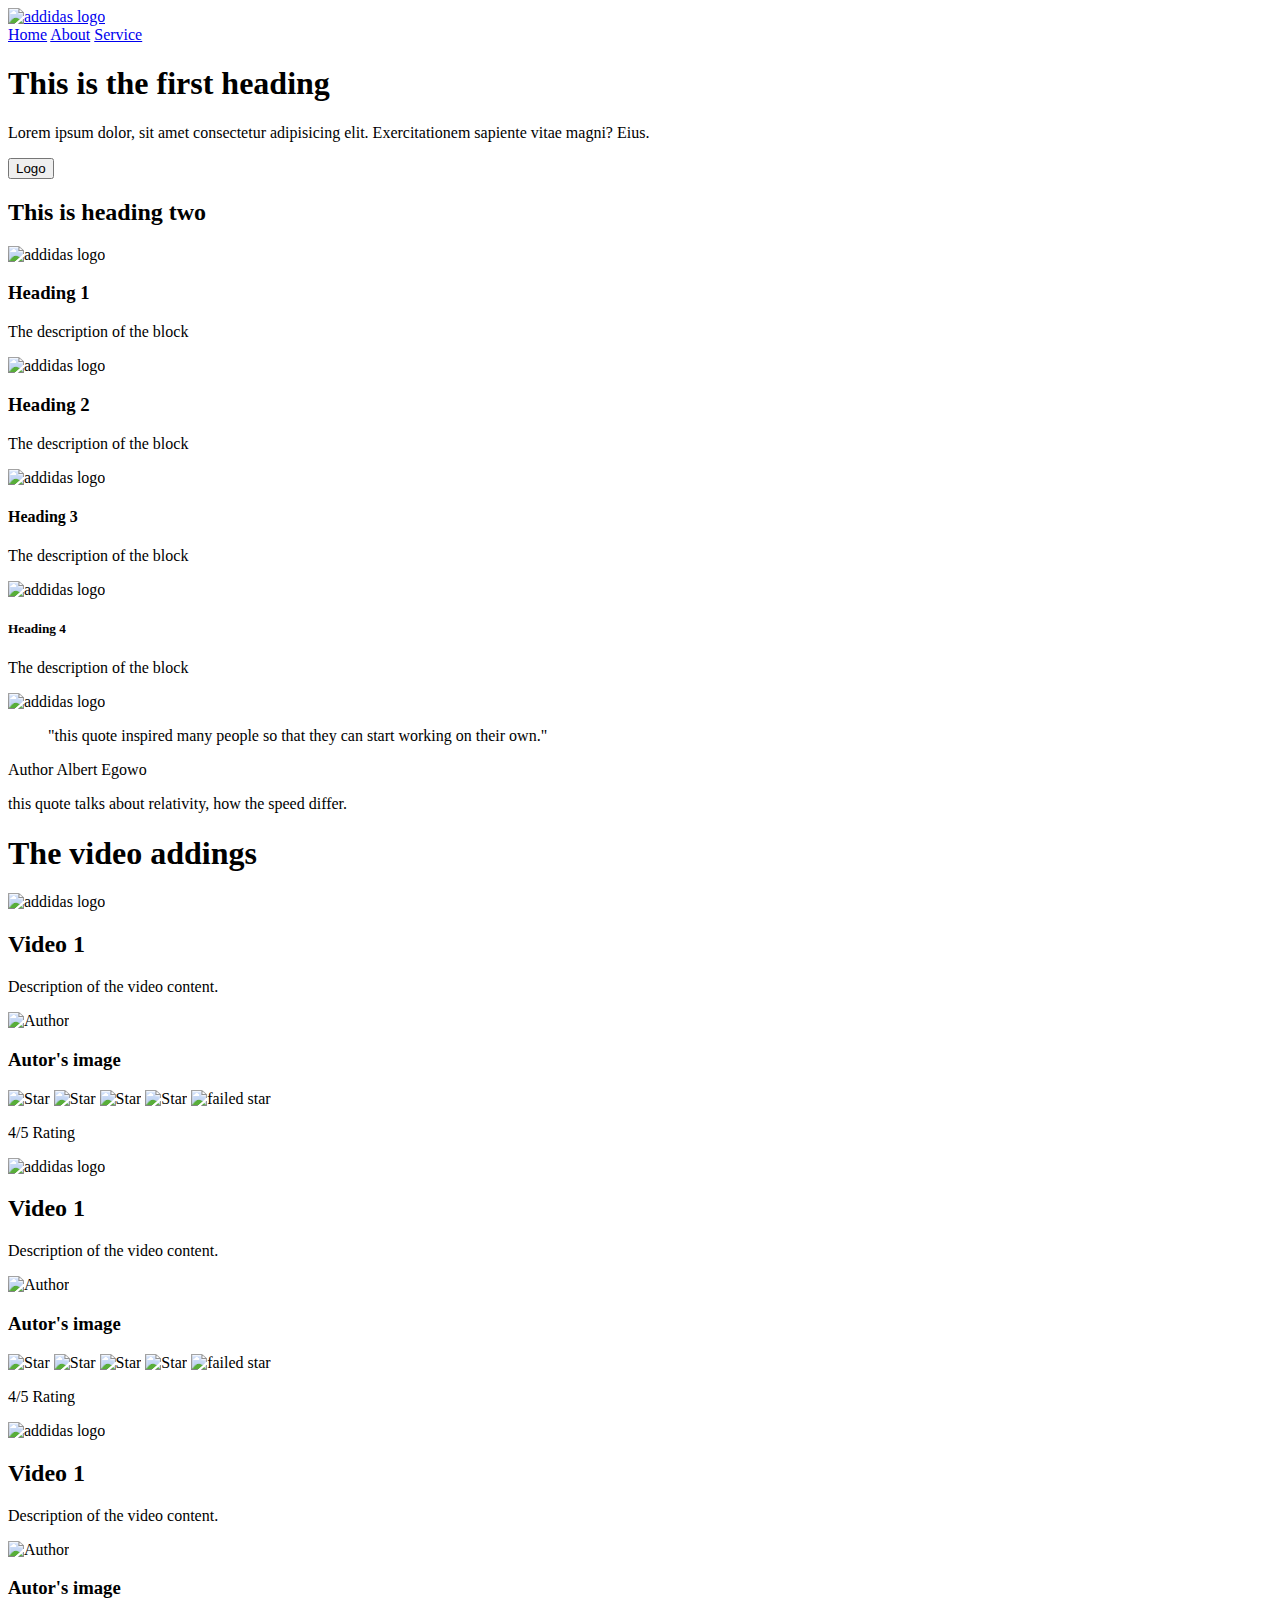
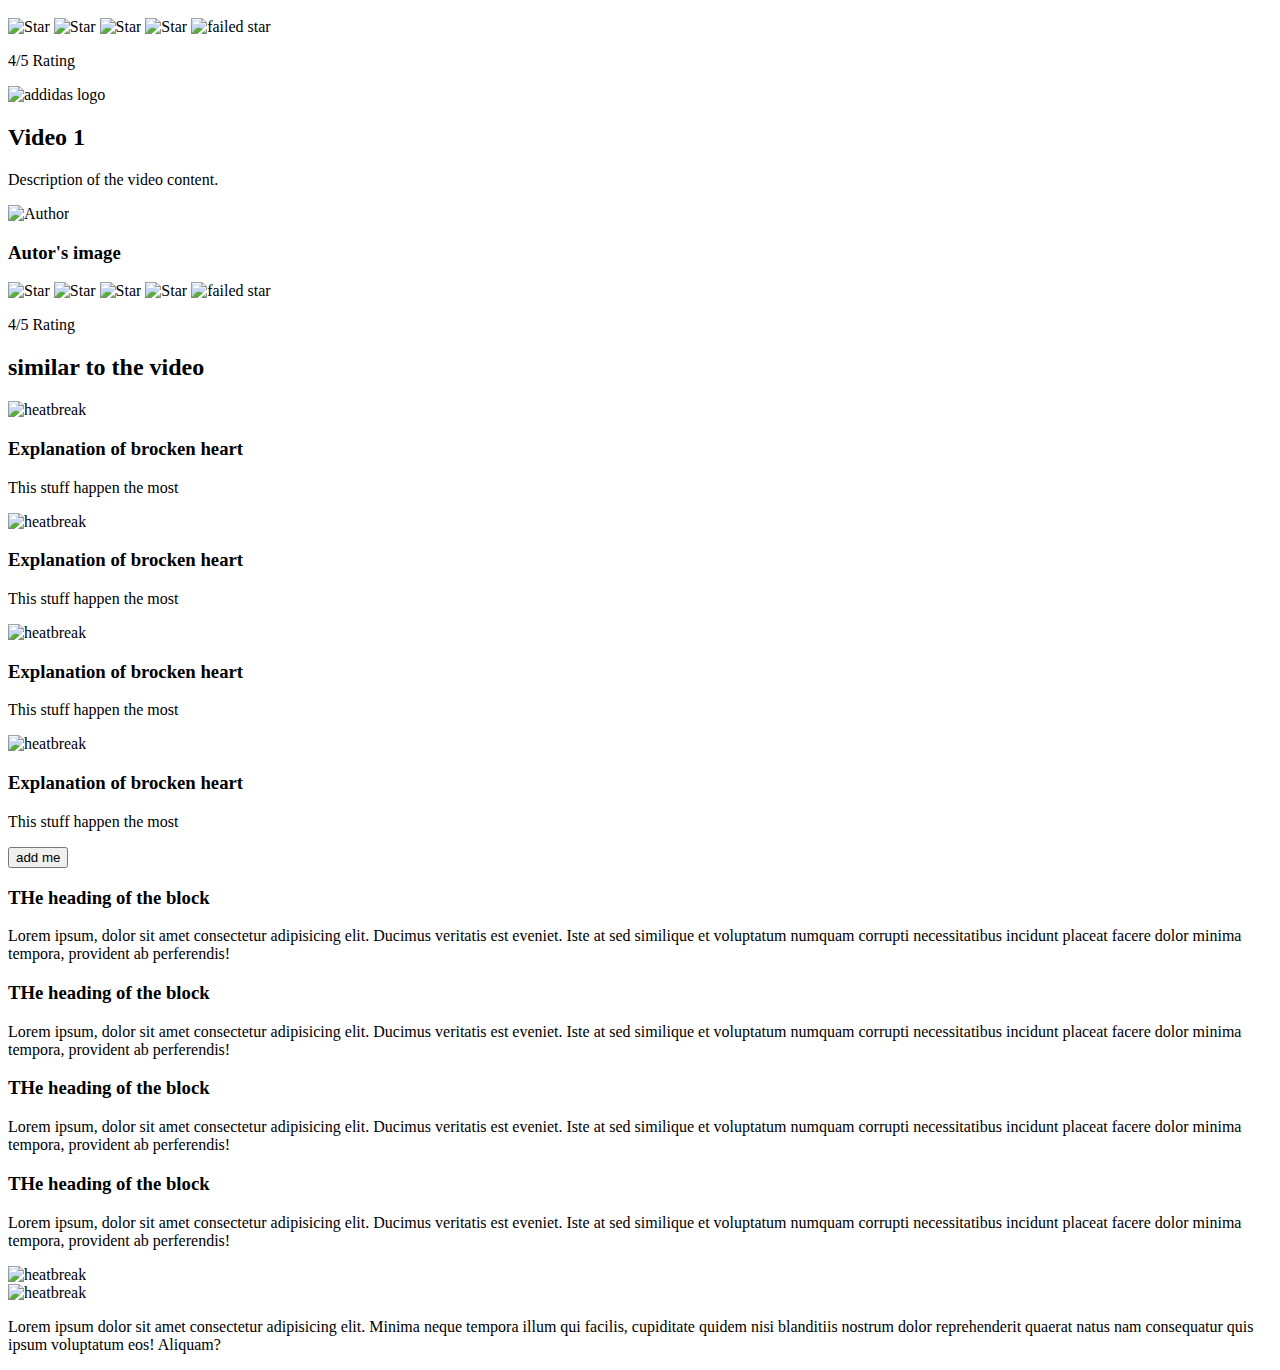
==== css_advanced/index.html @ 03a39db2 "README and objectives!" ====
<!DOCTYPE html>
<html lang="en">
<head>
    <meta charset="UTF-8">
    <meta name="viewport" content="width=device-width, initial-scale=1.0">
    <title>Advanced html</title>
    <link rel="stylesheet" href="styles.css">
</head>
<body>
   <header>
    <div>
        <a href="file.html">
            <img src="html_advanced/logo/Screenshot 2025-01-16 102605.png" alt="addidas logo"/>
        </a>
    </div>
    <div>
        <a href="home.html">Home</a>
        <a href="about.html">About</a>
        <a href="service.html">Service</a>
    </div>
   </header>
   <main>
    <section>
        <div>
            <h1>This is the first heading</h1>
            <p>Lorem ipsum dolor, sit amet consectetur adipisicing elit. Exercitationem sapiente vitae magni? Eius.</p>
            <button>Logo</button>
            <div>
                <h2>This is heading two</h2>
            </div>
            <div>
                <div>
                    <img src="html_advanced/logo/Screenshot 2025-01-16 102605.png" alt="addidas logo"/>
                    <h3>Heading 1</h3>
                    <p>The description of the block</p>
                </div>
                <div>
                    <img src="html_advanced/logo/Screenshot 2025-01-16 102605.png" alt="addidas logo"/>
                    <h3>Heading 2</h3>
                    <p>The description of the block</p>
                </div>
                <div>
                    <img src="html_advanced/logo/Screenshot 2025-01-16 102605.png" alt="addidas logo"/>
                    <h4>Heading 3</h4>
                    <p>The description of the block</p>
                </div>
                <div>
                    <img src="html_advanced/logo/Screenshot 2025-01-16 102605.png" alt="addidas logo"/>
                    <h5>Heading 4</h5>
                    <p>The description of the block</p>
                </div>
            </div>
        </div>
    </section>
    <section>
        <div>
            <img src="html_advanced/logo/Screenshot 2025-01-16 102605.png" alt="addidas logo"/>
            <div>
                <blockquote>
                    "this quote inspired many people so that they can start working on their own."
                </blockquote>
                <p>Author Albert Egowo</p>
                <p>this quote talks about relativity, how the speed differ.</p>
            </div> 
        </div>
    
        <!-- video list section -->
         
        <section>
            <h1>The video addings</h1>
            <!-- Video block -->
            <div>
                <div>
                    <img src="html_advanced/logo/Screenshot 2025-01-16 102605.png" alt="addidas logo"/>
                    <h2>Video 1</h2>
                    <p>Description of the video content.</p>
                    <div>
                        <img src="html_advanced/logo/Screenshot 2025-01-16 115332.png" alt="Author"/>
                        <h3>Autor's image</h3>
                    </div>

                    <!-- Block of rating -->
                    <div>
                        <!-- Stars -->
                        <div>
                            <img src="html_advanced/Images/Screenshot 2025-01-16 143503.png" alt="Star"/>
                            <img src="html_advanced/Images/Screenshot 2025-01-16 143503.png" alt="Star"/>
                            <img src="html_advanced/Images/Screenshot 2025-01-16 143503.png" alt="Star"/>
                            <img src="html_advanced/Images/Screenshot 2025-01-16 143503.png" alt="Star"/>
                            <img src="star.img" alt="failed star"/>
                        </div>
                        <p>4/5 Rating</p>
                    </div>
                </div>
                <!-- Video block -->
            <div>
                <div>
                    <img src="html_advanced/logo/Screenshot 2025-01-16 102605.png" alt="addidas logo"/>
                    <h2>Video 1</h2>
                    <p>Description of the video content.</p>
                    <div>
                        <img src="html_advanced/logo/Screenshot 2025-01-16 115332.png" alt="Author"/>
                        <h3>Autor's image</h3>
                    </div>

                    <!-- Block of rating -->
                    <div>
                        <!-- Stars -->
                        <div>
                            <img src="html_advanced/Images/Screenshot 2025-01-16 143503.png" alt="Star"/>
                            <img src="html_advanced/Images/Screenshot 2025-01-16 143503.png" alt="Star"/>
                            <img src="html_advanced/Images/Screenshot 2025-01-16 143503.png" alt="Star"/>
                            <img src="html_advanced/Images/Screenshot 2025-01-16 143503.png" alt="Star"/>
                            <img src="star.img" alt="failed star"/>
                        </div>
                        <p>4/5 Rating</p>
                    </div>
                </div>
                <!-- Video block -->
            <div>
                <div>
                    <img src="html_advanced/logo/Screenshot 2025-01-16 102605.png" alt="addidas logo"/>
                    <h2>Video 1</h2>
                    <p>Description of the video content.</p>
                    <div>
                        <img src="html_advanced/logo/Screenshot 2025-01-16 115332.png" alt="Author"/>
                        <h3>Autor's image</h3>
                    </div>

                    <!-- Block of rating -->
                    <div>
                        <!-- Stars -->
                        <div>
                            <img src="html_advanced/Images/Screenshot 2025-01-16 143503.png" alt="Star"/>
                            <img src="html_advanced/Images/Screenshot 2025-01-16 143503.png" alt="Star"/>
                            <img src="html_advanced/Images/Screenshot 2025-01-16 143503.png" alt="Star"/>
                            <img src="html_advanced/Images/Screenshot 2025-01-16 143503.png" alt="Star"/>
                            <img src="star.img" alt="failed star"/>
                        </div>
                        <p>4/5 Rating</p>
                    </div>
                </div>
                <!-- Video block -->
            <div>
                <div>
                    <img src="html_advanced/logo/Screenshot 2025-01-16 102605.png" alt="addidas logo"/>
                    <h2>Video 1</h2>
                    <p>Description of the video content.</p>
                    <div>
                        <img src="html_advanced/logo/Screenshot 2025-01-16 115332.png" alt="Author"/>
                        <h3>Autor's image</h3>
                    </div>

                    <!-- Block of rating -->
                    <div>
                        <!-- Stars -->
                        <div>
                            <img src="html_advanced/Images/Screenshot 2025-01-16 143503.png" alt="Star"/>
                            <img src="html_advanced/Images/Screenshot 2025-01-16 143503.png" alt="Star"/>
                            <img src="html_advanced/Images/Screenshot 2025-01-16 143503.png" alt="Star"/>
                            <img src="html_advanced/Images/Screenshot 2025-01-16 143503.png" alt="Star"/>
                            <img src="star.img" alt="failed star"/>
                        </div>
                        <p>4/5 Rating</p>
                    </div>
                </div>
            </div>
        </section>
    </section>

    <!-- Membership section -->

    <section>
        <h2>similar to the video</h2>
        
        <!-- Four blocks -->
         <div>
            <!-- first block -->
             <div>
                <img src="html_advanced/Images/heart break.png" alt="heatbreak"/>
                <h3>Explanation of brocken heart</h3>
                <p>This stuff happen the most</p>
             </div>

             <!-- second block -->
             <div>
                <img src="html_advanced/Images/heart break.png" alt="heatbreak"/>
                <h3>Explanation of brocken heart</h3>
                <p>This stuff happen the most</p>
             </div>

             <!-- THird block -->
             <div>
                <img src="html_advanced/Images/heart break.png" alt="heatbreak"/>
                <h3>Explanation of brocken heart</h3>
                <p>This stuff happen the most</p>
             </div>

             <!-- fourth block -->
             <div>
                <img src="html_advanced/Images/heart break.png" alt="heatbreak"/>
                <h3>Explanation of brocken heart</h3>
                <p>This stuff happen the most</p>
             </div>
         </div>
         <button>add me</button>
    </section>

    <!-- FQA section -->
     <section>
        <!-- Bock of Row block -->
         <div>
            <!-- Row block 1 -->
             <div>
                <!-- item block 1 -->
                 <div>
                    <h3>THe heading of the block</h3>
                    <p>Lorem ipsum, dolor sit amet consectetur adipisicing elit. Ducimus veritatis est eveniet. Iste at sed similique et voluptatum numquam corrupti necessitatibus incidunt placeat facere dolor minima tempora, provident ab perferendis!</p>
                 </div>

                 <!-- item block 2 -->
                 <div>
                    <h3>THe heading of the block</h3>
                    <p>Lorem ipsum, dolor sit amet consectetur adipisicing elit. Ducimus veritatis est eveniet. Iste at sed similique et voluptatum numquam corrupti necessitatibus incidunt placeat facere dolor minima tempora, provident ab perferendis!</p>
                 </div>
             </div>

             <!-- Row block 2 -->
             <div>
                <!-- item block 3 -->
                 <div>
                    <h3>THe heading of the block</h3>
                    <p>Lorem ipsum, dolor sit amet consectetur adipisicing elit. Ducimus veritatis est eveniet. Iste at sed similique et voluptatum numquam corrupti necessitatibus incidunt placeat facere dolor minima tempora, provident ab perferendis!</p>
                 </div>

                 <!-- item block 4 -->
                 <div>
                    <h3>THe heading of the block</h3>
                    <p>Lorem ipsum, dolor sit amet consectetur adipisicing elit. Ducimus veritatis est eveniet. Iste at sed similique et voluptatum numquam corrupti necessitatibus incidunt placeat facere dolor minima tempora, provident ab perferendis!</p>
                 </div>
             </div>
         </div>
     </section>
   </main>

   <footer>
    <div>
        <!-- row block -->
         <div>
            <img src="html_advanced/Images/heart break.png" alt="heatbreak"/>
            <div>
                <a hret="https://source.com">
                    <img src="html_advanced/Images/heart break.png" alt="heatbreak"/>
                </a>
            </div>
         </div>
         <p>
            Lorem ipsum dolor sit amet consectetur adipisicing elit. Minima neque tempora illum qui facilis, cupiditate quidem nisi blanditiis nostrum dolor reprehenderit quaerat natus nam consequatur quis ipsum voluptatum eos! Aliquam?
         </p>
    </div>
   </footer>
</body>
</html>
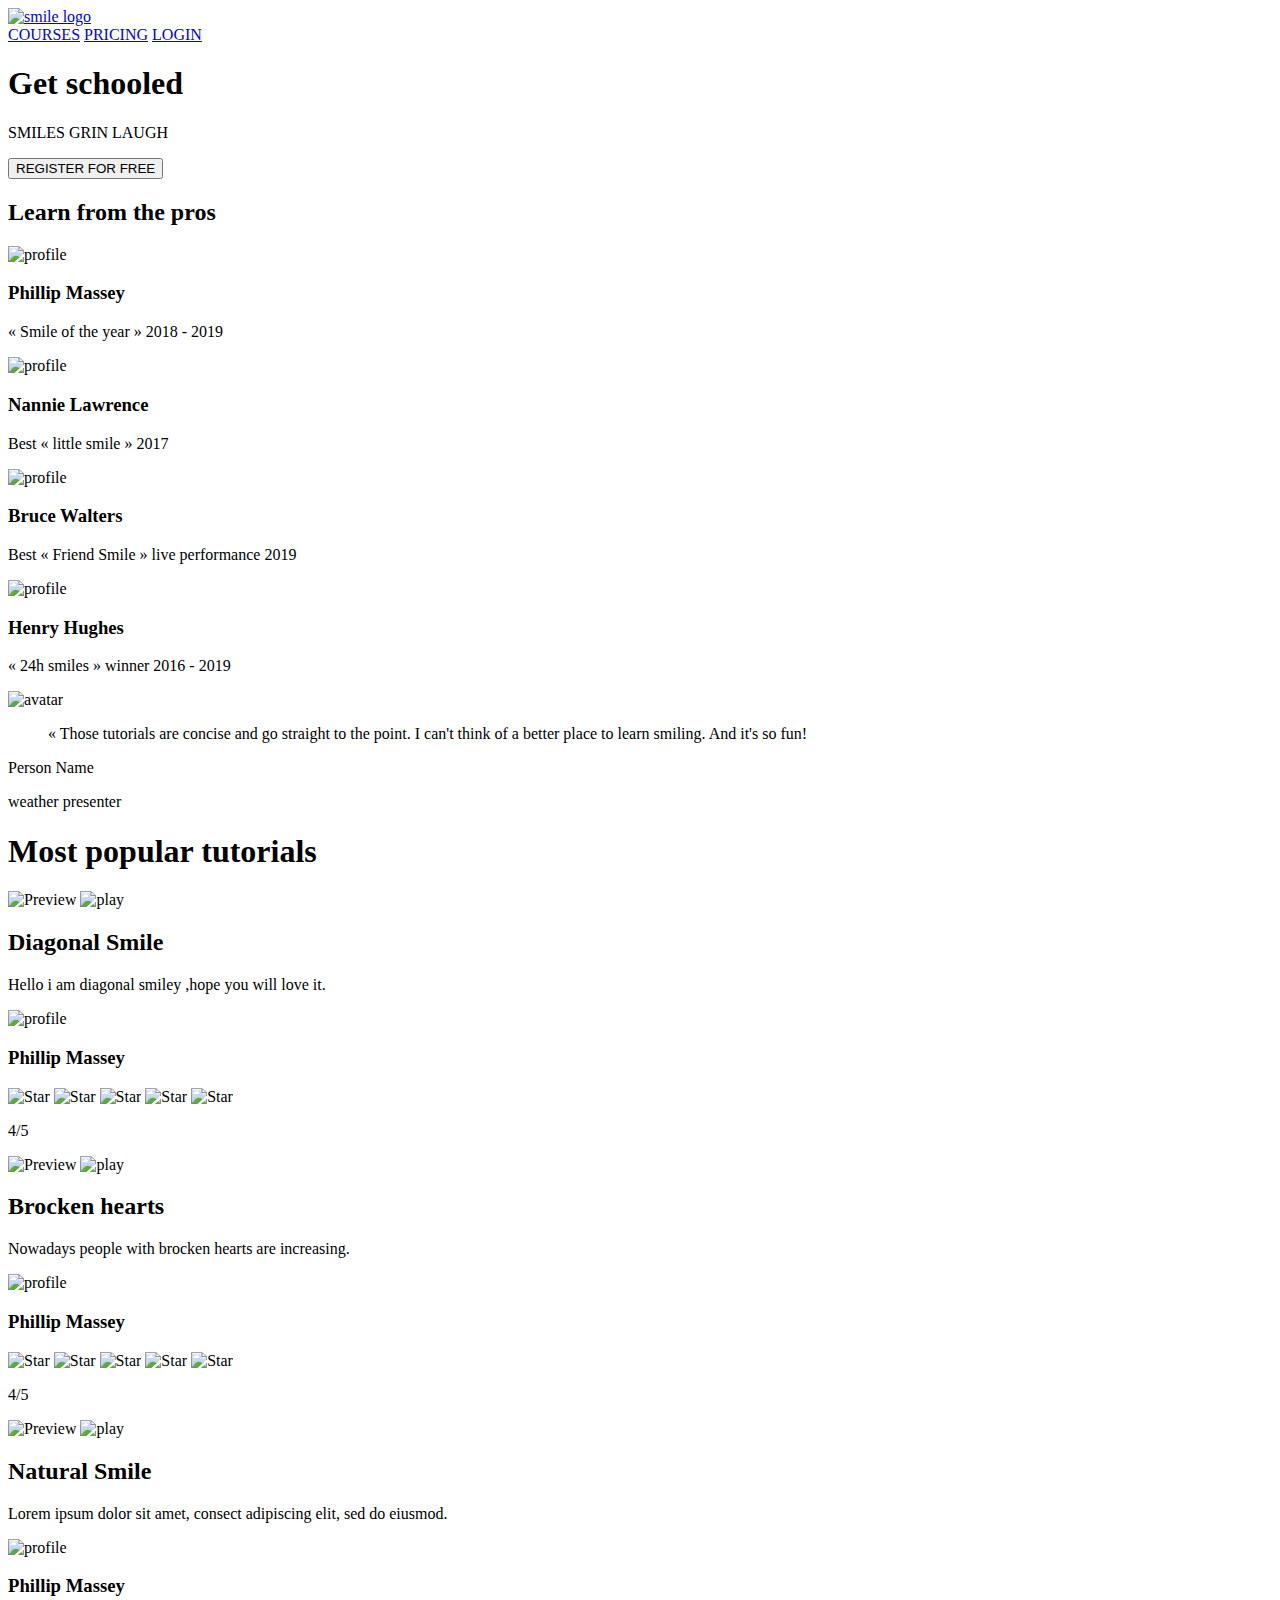
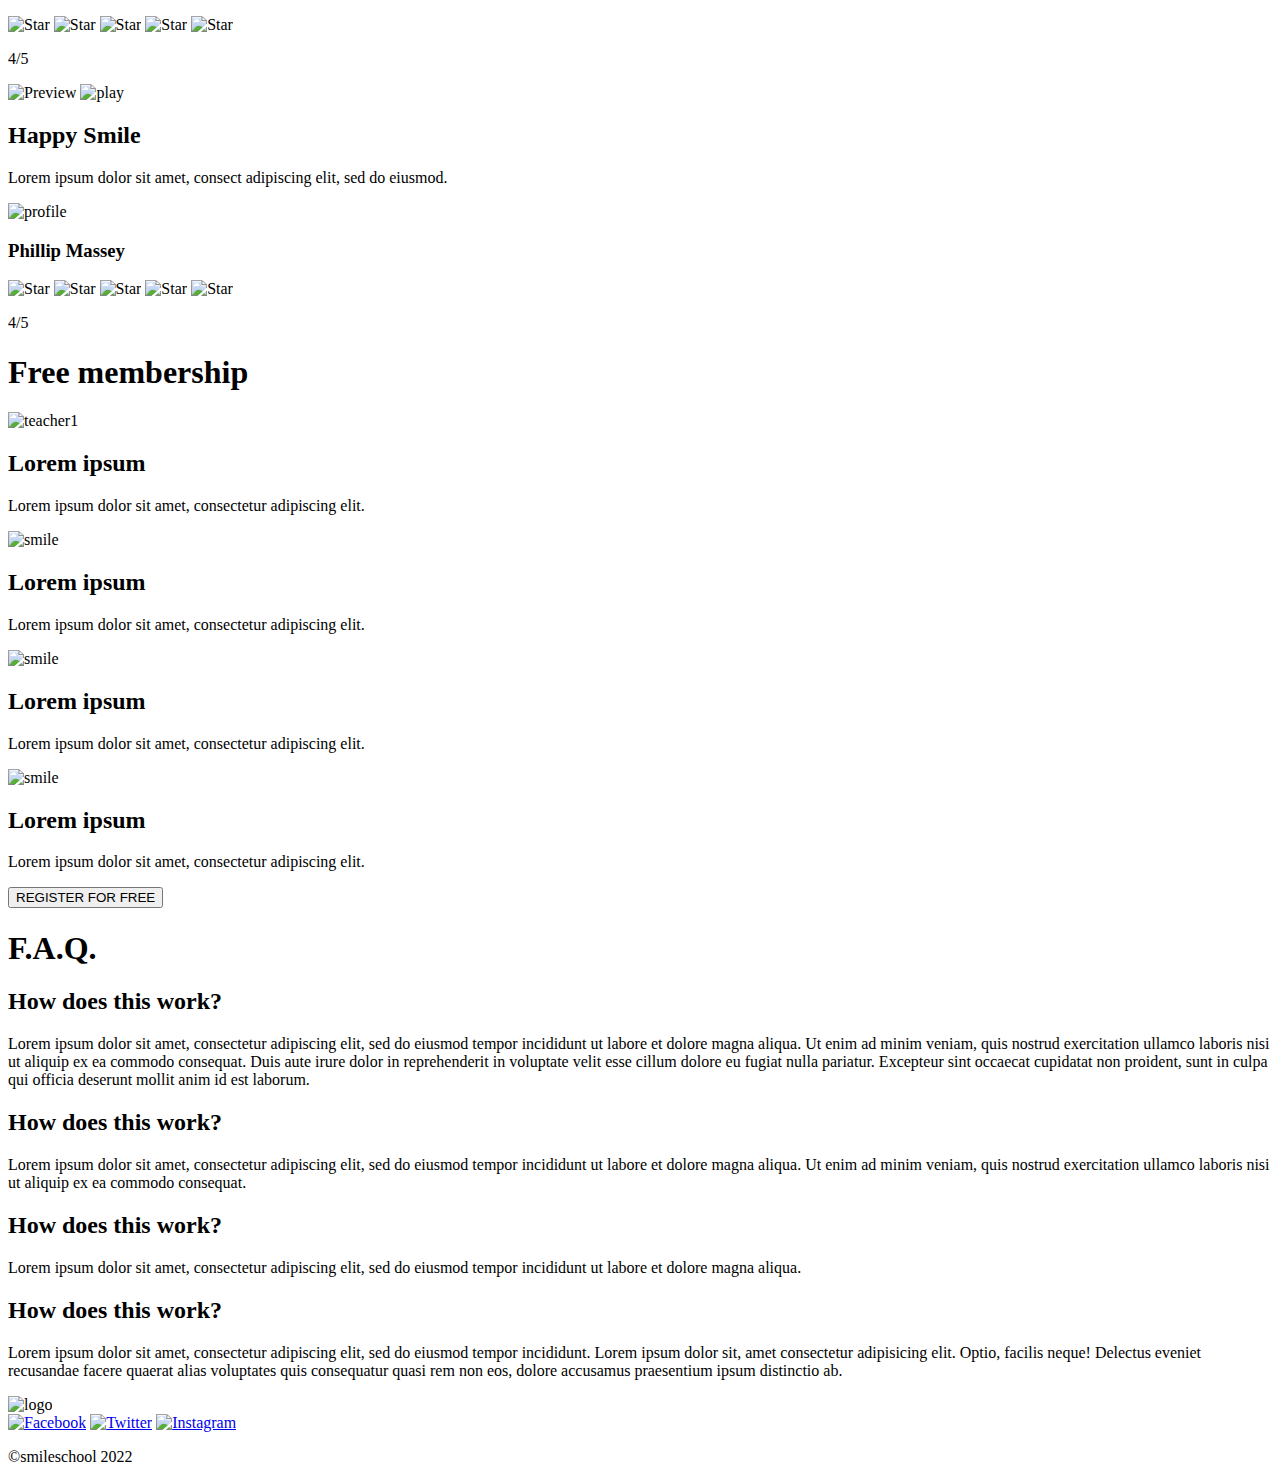
==== commit 725137ba: "Advanced css" ====
--- a/css_advanced/index.html
+++ b/css_advanced/index.html
@@ -3,261 +3,267 @@
 <head>
     <meta charset="UTF-8">
     <meta name="viewport" content="width=device-width, initial-scale=1.0">
-    <title>Advanced html</title>
+    <title>Smile school Homepage</title>
     <link rel="stylesheet" href="styles.css">
 </head>
+
 <body>
-   <header>
-    <div>
-        <a href="file.html">
-            <img src="html_advanced/logo/Screenshot 2025-01-16 102605.png" alt="addidas logo"/>
-        </a>
-    </div>
-    <div>
-        <a href="home.html">Home</a>
-        <a href="about.html">About</a>
-        <a href="service.html">Service</a>
-    </div>
-   </header>
-   <main>
-    <section>
+    <header>
         <div>
-            <h1>This is the first heading</h1>
-            <p>Lorem ipsum dolor, sit amet consectetur adipisicing elit. Exercitationem sapiente vitae magni? Eius.</p>
-            <button>Logo</button>
+            <a href="index.html">
+                <img src="./images/logo.png" class="logo" alt="smile logo">
+            </a>
+        </div>
+        <div class="nav-links">
+            <a href="courses.html">COURSES</a>
+            <a href="pricing.html">PRICING</a>
+            <a href="login.html">LOGIN</a>
+        </div>
+    </header>
+    <main>
+        <!-- banner-->
+        <section class="banner"> 
+            <div class="banner__learn"> 
+                <h1>Get schooled</h1>
+                <p>SMILES GRIN LAUGH</p>
+                <button>REGISTER FOR FREE</button>
+            </div>
+            <div class="banner__courses">
+		    <h2><span class="dcolor">Learn</span> from the pros</h2>
+                <div class="banner__courses__cards__container">
+                    <div class="banner__courses__card">
+                        <img src="./images/philip.png" alt="profile">
+                        <h3>Phillip Massey</h3>
+                        <p>« Smile of the year » 2018 - 2019</p>
+                    </div>
+                    <div class="banner__courses__card">
+                        <img src="./images/nannie.png" alt="profile">
+                        <h3>Nannie Lawrence</h3>
+                        <p>Best « little smile » 2017</p>
+                    </div>
+                    <div class="banner__courses__card">
+                        <img src="./images/bruce.png" alt="profile">
+                        <h3>Bruce Walters</h3>
+                        <p>Best « Friend Smile » live performance 2019</p>
+                    </div>
+                    <div class="banner__courses__card">
+                        <img src="./images/henry.png" alt="profile">
+                        <h3>Henry Hughes</h3>
+                        <p>« 24h smiles » winner 2016 - 2019</p>
+                    </div>
+                </div>
+            </div>
+        </section>
+
+        <!--section quote -->
+        <section class="quotes">
+            <div class="quotes__inner">
+                <img src="./images/avatar.png" alt="avatar">
+                <div>
+                    <blockquote>« Those tutorials are concise and go straight to the point. I can't think of a better
+                        place to
+                        learn smiling. And it's
+                        so fun!</blockquote>
+                    <p class="names">Person Name</p>
+                    <p class="presenter">weather presenter</p>
+                </div>
+            </div>
+        </section>
+
+        <!-- videos section -->
+        <section class="videos">
+		<h1>Most <span class="dcolor"> popular </span> tutorials</h1>
+            <div class ="videos__inner">
+                <div>
+		            <div class="preview">
+                    <img src="./images/preview_diag.png" alt="Preview" class="preview__image">
+			        <img src="/images/play.png" alt="play" class="play__button"> 
+		            </div>
+                        <h2>Diagonal Smile</h2>
+                        <p>Hello i am diagonal smiley ,hope you will love it.</p>
+                    <div class="profile">
+                        <img src="./images/philip_sm.png" alt="profile">
+                        <h3>Phillip Massey</h3>
+                    </div>
+                    <div class="ratings">
+                        <!-- star ratings -->
+                        <div>
+                            <img src="./images/Star_1.png" alt="Star">
+                            <img src="./images/Star_1.png" alt="Star">
+                            <img src="./images/Star_1.png" alt="Star">
+                            <img src="./images/Star_1.png" alt="Star">
+                            <img src="./images/Star_5.png" alt="Star">
+                        </div>
+                        <p>4/5</p>
+                    </div>
+                </div>
+
+                <div class="preview">
+                    <img src="./images/preview_sad.png" alt="Preview" class="preview__image">
+		            <img src="./images/play.png" alt="play" class="play__button">
+		        </div>    
+                    <h2>Brocken hearts</h2>
+                    <p>Nowadays people with brocken hearts are increasing.</p>
+                    <div class="profile">
+                        <img src="./images/philip_sm.png" alt="profile">
+                        <h3>Phillip Massey</h3>
+                    </div>
+                    <div class="ratings">
+                        <!-- star ratings -->
+                        <div>
+                            <img src="./images/Star_1.png" alt="Star" >
+                            <img src="./images/Star_1.png" alt="Star" >
+                            <img src="./images/Star_1.png" alt="Star" >
+                            <img src="./images/Star_1.png" alt="Star" >
+                            <img src="./images/Star_5.png" alt="Star" >
+                        </div>
+                        <p>4/5</p>
+                    </div>
+                </div>
+
+                <div>
+                    <div class="preview">
+                        <img src="./images/preview_nat.png" alt="Preview" class="preview__image">
+                        <img src="./images/play.png" alt="play" class="play__button">
+                    </div>
+                    <h2>Natural Smile</h2>
+                    <p>Lorem ipsum dolor sit amet, consect adipiscing elit, sed do eiusmod.</p>
+                    <div class="profile">
+                        <img src="./images/philip_sm.png" alt="profile">
+                        <h3>Phillip Massey</h3>
+                    </div>
+                    <div class="ratings">
+                        <!-- star ratings -->
+                        <div>
+                            <img src="./images/Star_1.png" alt="Star">
+                            <img src="./images/Star_1.png" alt="Star">
+                            <img src="./images/Star_1.png" alt="Star">
+                            <img src="./images/Star_1.png" alt="Star">
+                            <img src="./images/Star_5.png" alt="Star">
+                        </div>
+                        <p>4/5</p>
+                    </div>
+                </div>
+
+
+                <div>
+                    <div class="preview">
+                        <img src="./images/preview_hap.png" alt="Preview" class="preview__image">
+                        <img src="./images/play.png" alt="play" class="play__button">
+                    </div>
+                    <h2>Happy Smile</h2>
+                    <p>Lorem ipsum dolor sit amet, consect adipiscing elit, sed do eiusmod.</p>
+                    <div class="profile">
+                        <img src="./images/philip_sm.png" alt="profile">
+                        <h3>Phillip Massey</h3>
+                    </div>
+                    <div class="ratings">
+                        <!-- star ratings -->
+                        <div>
+                            <img src="./images/Star_1.png" alt="Star">
+                            <img src="./images/Star_1.png" alt="Star">
+                            <img src="./images/Star_1.png" alt="Star">
+                            <img src="./images/Star_1.png" alt="Star">
+                            <img src="./images/Star_5.png" alt="Star">
+                        </div>
+                        <p>4/5</p>
+                    </div>
+		        </div>
+            </div>
+	    </section>
+             
+        <!-- membership section -->
+        <section class="membership">
+		<h1><span class="active">Free</span> membership</h1>
+            <div class="row">
+                <div>
+                    <img src="./images/smile.png" alt="teacher1">
+                    <h2>Lorem ipsum</h2>
+                    <p>Lorem ipsum dolor sit amet, consectetur adipiscing elit.</p>
+                </div>
+
+                <div>
+                    <img src="./images/smile.png" alt="smile">
+                    <h2>Lorem ipsum</h2>
+                    <p>Lorem ipsum dolor sit amet, consectetur adipiscing elit.</p>
+                </div>
+
+                <div>
+                    <img src="./images/smile.png" alt="smile">
+                    <h2>Lorem ipsum</h2>
+                    <p>Lorem ipsum dolor sit amet, consectetur adipiscing elit.</p>
+                </div>
+
+                <div>
+                    <img src="./images/smile.png" alt="smile">
+                    <h2>Lorem ipsum</h2>
+                    <p>Lorem ipsum dolor sit amet, consectetur adipiscing elit.</p>
+                </div>
+            </div>
+            <button>REGISTER FOR FREE</button>
+        </section>
+
+        <!-- FAQ section -->
+        <section class="faq">
+            <h1>F.A.Q.</h1>
+            <div class="faq__inner">
+                <div>
+                    <div>
+                        <h2>How does this work?</h2>
+                        <p>Lorem ipsum dolor sit amet, consectetur adipiscing elit, sed do eiusmod tempor incididunt ut
+                            labore et dolore
+                            magna
+                            aliqua. Ut enim ad minim veniam, quis nostrud exercitation ullamco laboris nisi ut aliquip
+                            ex ea commodo
+                            consequat. Duis
+                            aute irure dolor in reprehenderit in voluptate velit esse cillum dolore eu fugiat nulla
+                            pariatur. Excepteur sint
+                            occaecat cupidatat non proident, sunt in culpa qui officia deserunt mollit anim id est
+                            laborum.
+                        </p>
+                    </div>
+                    <div>
+                        <h2>How does this work?</h2>
+                        <p>Lorem ipsum dolor sit amet, consectetur adipiscing elit, sed do eiusmod tempor incididunt ut
+                            labore et dolore
+                            magna
+                            aliqua. Ut enim ad minim veniam, quis nostrud exercitation ullamco laboris nisi ut aliquip
+                            ex ea commodo
+                            consequat.
+                        </p>
+                    </div>
+                </div>
+                <div>
+                    <div>
+                        <h2>How does this work?</h2>
+                        <p>Lorem ipsum dolor sit amet, consectetur adipiscing elit, sed do eiusmod tempor incididunt ut
+                            labore et dolore
+                            magna
+                            aliqua.
+                        </p>
+                    </div>
+                    <div>
+                        <h2>How does this work?</h2>
+                        <p>Lorem ipsum dolor sit amet, consectetur adipiscing elit, sed do eiusmod tempor incididunt. Lorem ipsum dolor sit, amet consectetur adipisicing elit. Optio, facilis neque! Delectus eveniet recusandae facere quaerat alias voluptates quis consequatur quasi rem non eos, dolore accusamus praesentium ipsum distinctio ab.</p>
+                    </div>
+                </div>
+            </div>
+        </section>
+    </main>
+    <footer>
+        <div class="footer__inner">
             <div>
-                <h2>This is heading two</h2>
-            </div>
-            <div>
-                <div>
-                    <img src="html_advanced/logo/Screenshot 2025-01-16 102605.png" alt="addidas logo"/>
-                    <h3>Heading 1</h3>
-                    <p>The description of the block</p>
-                </div>
-                <div>
-                    <img src="html_advanced/logo/Screenshot 2025-01-16 102605.png" alt="addidas logo"/>
-                    <h3>Heading 2</h3>
-                    <p>The description of the block</p>
-                </div>
-                <div>
-                    <img src="html_advanced/logo/Screenshot 2025-01-16 102605.png" alt="addidas logo"/>
-                    <h4>Heading 3</h4>
-                    <p>The description of the block</p>
-                </div>
-                <div>
-                    <img src="html_advanced/logo/Screenshot 2025-01-16 102605.png" alt="addidas logo"/>
-                    <h5>Heading 4</h5>
-                    <p>The description of the block</p>
-                </div>
-            </div>
+                <img src="./images/logo.png" alt="logo">
+                <div>
+                    <!--image links -->
+		    <a href="#"><img src="./images/Facebook.png" alt="Facebook"></a>
+                    <a href="#"><img src="./images/Twitter.png" alt="Twitter"></a>
+                    <a href="#"><img src="./images/Instagram.png" alt="Instagram"></a>
+                </div>
+            </div>
+            <p>©smileschool 2022</p>
         </div>
-    </section>
-    <section>
-        <div>
-            <img src="html_advanced/logo/Screenshot 2025-01-16 102605.png" alt="addidas logo"/>
-            <div>
-                <blockquote>
-                    "this quote inspired many people so that they can start working on their own."
-                </blockquote>
-                <p>Author Albert Egowo</p>
-                <p>this quote talks about relativity, how the speed differ.</p>
-            </div> 
-        </div>
-    
-        <!-- video list section -->
-         
-        <section>
-            <h1>The video addings</h1>
-            <!-- Video block -->
-            <div>
-                <div>
-                    <img src="html_advanced/logo/Screenshot 2025-01-16 102605.png" alt="addidas logo"/>
-                    <h2>Video 1</h2>
-                    <p>Description of the video content.</p>
-                    <div>
-                        <img src="html_advanced/logo/Screenshot 2025-01-16 115332.png" alt="Author"/>
-                        <h3>Autor's image</h3>
-                    </div>
-
-                    <!-- Block of rating -->
-                    <div>
-                        <!-- Stars -->
-                        <div>
-                            <img src="html_advanced/Images/Screenshot 2025-01-16 143503.png" alt="Star"/>
-                            <img src="html_advanced/Images/Screenshot 2025-01-16 143503.png" alt="Star"/>
-                            <img src="html_advanced/Images/Screenshot 2025-01-16 143503.png" alt="Star"/>
-                            <img src="html_advanced/Images/Screenshot 2025-01-16 143503.png" alt="Star"/>
-                            <img src="star.img" alt="failed star"/>
-                        </div>
-                        <p>4/5 Rating</p>
-                    </div>
-                </div>
-                <!-- Video block -->
-            <div>
-                <div>
-                    <img src="html_advanced/logo/Screenshot 2025-01-16 102605.png" alt="addidas logo"/>
-                    <h2>Video 1</h2>
-                    <p>Description of the video content.</p>
-                    <div>
-                        <img src="html_advanced/logo/Screenshot 2025-01-16 115332.png" alt="Author"/>
-                        <h3>Autor's image</h3>
-                    </div>
-
-                    <!-- Block of rating -->
-                    <div>
-                        <!-- Stars -->
-                        <div>
-                            <img src="html_advanced/Images/Screenshot 2025-01-16 143503.png" alt="Star"/>
-                            <img src="html_advanced/Images/Screenshot 2025-01-16 143503.png" alt="Star"/>
-                            <img src="html_advanced/Images/Screenshot 2025-01-16 143503.png" alt="Star"/>
-                            <img src="html_advanced/Images/Screenshot 2025-01-16 143503.png" alt="Star"/>
-                            <img src="star.img" alt="failed star"/>
-                        </div>
-                        <p>4/5 Rating</p>
-                    </div>
-                </div>
-                <!-- Video block -->
-            <div>
-                <div>
-                    <img src="html_advanced/logo/Screenshot 2025-01-16 102605.png" alt="addidas logo"/>
-                    <h2>Video 1</h2>
-                    <p>Description of the video content.</p>
-                    <div>
-                        <img src="html_advanced/logo/Screenshot 2025-01-16 115332.png" alt="Author"/>
-                        <h3>Autor's image</h3>
-                    </div>
-
-                    <!-- Block of rating -->
-                    <div>
-                        <!-- Stars -->
-                        <div>
-                            <img src="html_advanced/Images/Screenshot 2025-01-16 143503.png" alt="Star"/>
-                            <img src="html_advanced/Images/Screenshot 2025-01-16 143503.png" alt="Star"/>
-                            <img src="html_advanced/Images/Screenshot 2025-01-16 143503.png" alt="Star"/>
-                            <img src="html_advanced/Images/Screenshot 2025-01-16 143503.png" alt="Star"/>
-                            <img src="star.img" alt="failed star"/>
-                        </div>
-                        <p>4/5 Rating</p>
-                    </div>
-                </div>
-                <!-- Video block -->
-            <div>
-                <div>
-                    <img src="html_advanced/logo/Screenshot 2025-01-16 102605.png" alt="addidas logo"/>
-                    <h2>Video 1</h2>
-                    <p>Description of the video content.</p>
-                    <div>
-                        <img src="html_advanced/logo/Screenshot 2025-01-16 115332.png" alt="Author"/>
-                        <h3>Autor's image</h3>
-                    </div>
-
-                    <!-- Block of rating -->
-                    <div>
-                        <!-- Stars -->
-                        <div>
-                            <img src="html_advanced/Images/Screenshot 2025-01-16 143503.png" alt="Star"/>
-                            <img src="html_advanced/Images/Screenshot 2025-01-16 143503.png" alt="Star"/>
-                            <img src="html_advanced/Images/Screenshot 2025-01-16 143503.png" alt="Star"/>
-                            <img src="html_advanced/Images/Screenshot 2025-01-16 143503.png" alt="Star"/>
-                            <img src="star.img" alt="failed star"/>
-                        </div>
-                        <p>4/5 Rating</p>
-                    </div>
-                </div>
-            </div>
-        </section>
-    </section>
-
-    <!-- Membership section -->
-
-    <section>
-        <h2>similar to the video</h2>
-        
-        <!-- Four blocks -->
-         <div>
-            <!-- first block -->
-             <div>
-                <img src="html_advanced/Images/heart break.png" alt="heatbreak"/>
-                <h3>Explanation of brocken heart</h3>
-                <p>This stuff happen the most</p>
-             </div>
-
-             <!-- second block -->
-             <div>
-                <img src="html_advanced/Images/heart break.png" alt="heatbreak"/>
-                <h3>Explanation of brocken heart</h3>
-                <p>This stuff happen the most</p>
-             </div>
-
-             <!-- THird block -->
-             <div>
-                <img src="html_advanced/Images/heart break.png" alt="heatbreak"/>
-                <h3>Explanation of brocken heart</h3>
-                <p>This stuff happen the most</p>
-             </div>
-
-             <!-- fourth block -->
-             <div>
-                <img src="html_advanced/Images/heart break.png" alt="heatbreak"/>
-                <h3>Explanation of brocken heart</h3>
-                <p>This stuff happen the most</p>
-             </div>
-         </div>
-         <button>add me</button>
-    </section>
-
-    <!-- FQA section -->
-     <section>
-        <!-- Bock of Row block -->
-         <div>
-            <!-- Row block 1 -->
-             <div>
-                <!-- item block 1 -->
-                 <div>
-                    <h3>THe heading of the block</h3>
-                    <p>Lorem ipsum, dolor sit amet consectetur adipisicing elit. Ducimus veritatis est eveniet. Iste at sed similique et voluptatum numquam corrupti necessitatibus incidunt placeat facere dolor minima tempora, provident ab perferendis!</p>
-                 </div>
-
-                 <!-- item block 2 -->
-                 <div>
-                    <h3>THe heading of the block</h3>
-                    <p>Lorem ipsum, dolor sit amet consectetur adipisicing elit. Ducimus veritatis est eveniet. Iste at sed similique et voluptatum numquam corrupti necessitatibus incidunt placeat facere dolor minima tempora, provident ab perferendis!</p>
-                 </div>
-             </div>
-
-             <!-- Row block 2 -->
-             <div>
-                <!-- item block 3 -->
-                 <div>
-                    <h3>THe heading of the block</h3>
-                    <p>Lorem ipsum, dolor sit amet consectetur adipisicing elit. Ducimus veritatis est eveniet. Iste at sed similique et voluptatum numquam corrupti necessitatibus incidunt placeat facere dolor minima tempora, provident ab perferendis!</p>
-                 </div>
-
-                 <!-- item block 4 -->
-                 <div>
-                    <h3>THe heading of the block</h3>
-                    <p>Lorem ipsum, dolor sit amet consectetur adipisicing elit. Ducimus veritatis est eveniet. Iste at sed similique et voluptatum numquam corrupti necessitatibus incidunt placeat facere dolor minima tempora, provident ab perferendis!</p>
-                 </div>
-             </div>
-         </div>
-     </section>
-   </main>
-
-   <footer>
-    <div>
-        <!-- row block -->
-         <div>
-            <img src="html_advanced/Images/heart break.png" alt="heatbreak"/>
-            <div>
-                <a hret="https://source.com">
-                    <img src="html_advanced/Images/heart break.png" alt="heatbreak"/>
-                </a>
-            </div>
-         </div>
-         <p>
-            Lorem ipsum dolor sit amet consectetur adipisicing elit. Minima neque tempora illum qui facilis, cupiditate quidem nisi blanditiis nostrum dolor reprehenderit quaerat natus nam consequatur quis ipsum voluptatum eos! Aliquam?
-         </p>
-    </div>
-   </footer>
+    </footer>
 </body>
-</html>
+
+</html>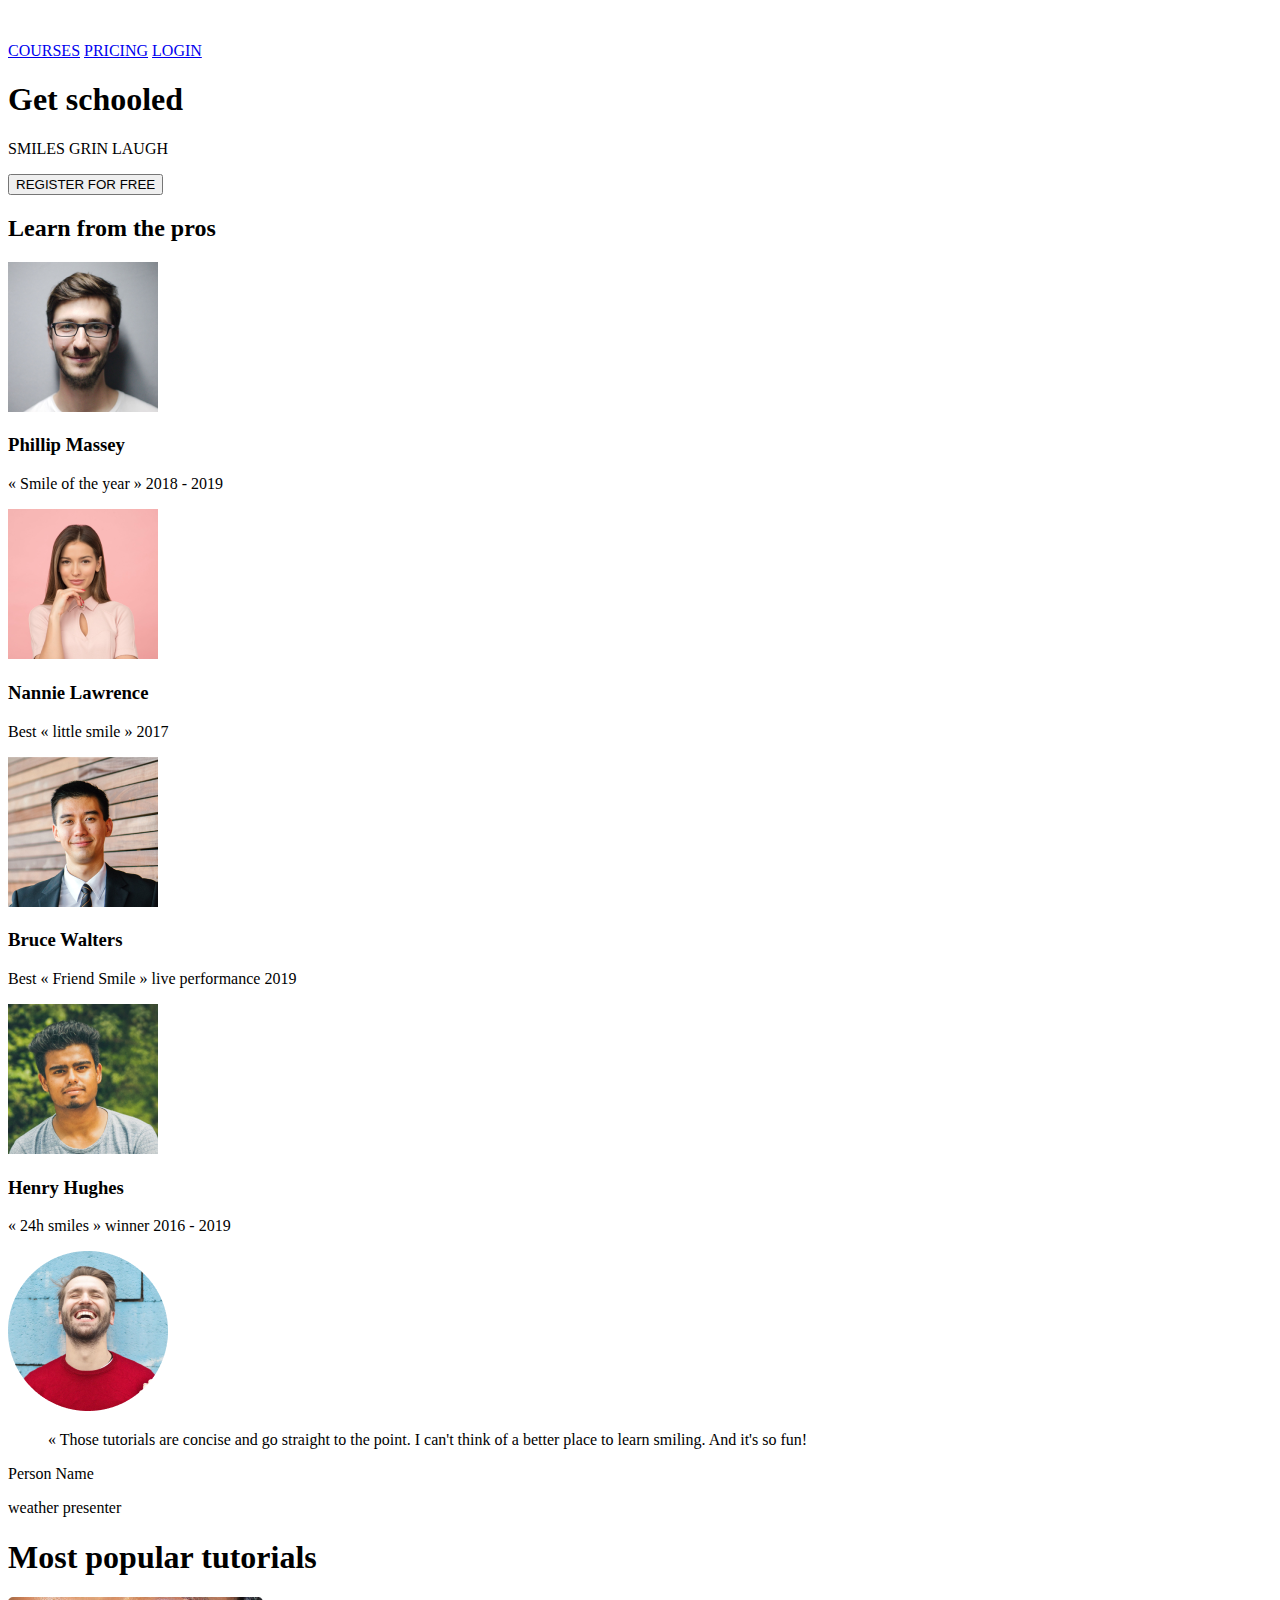
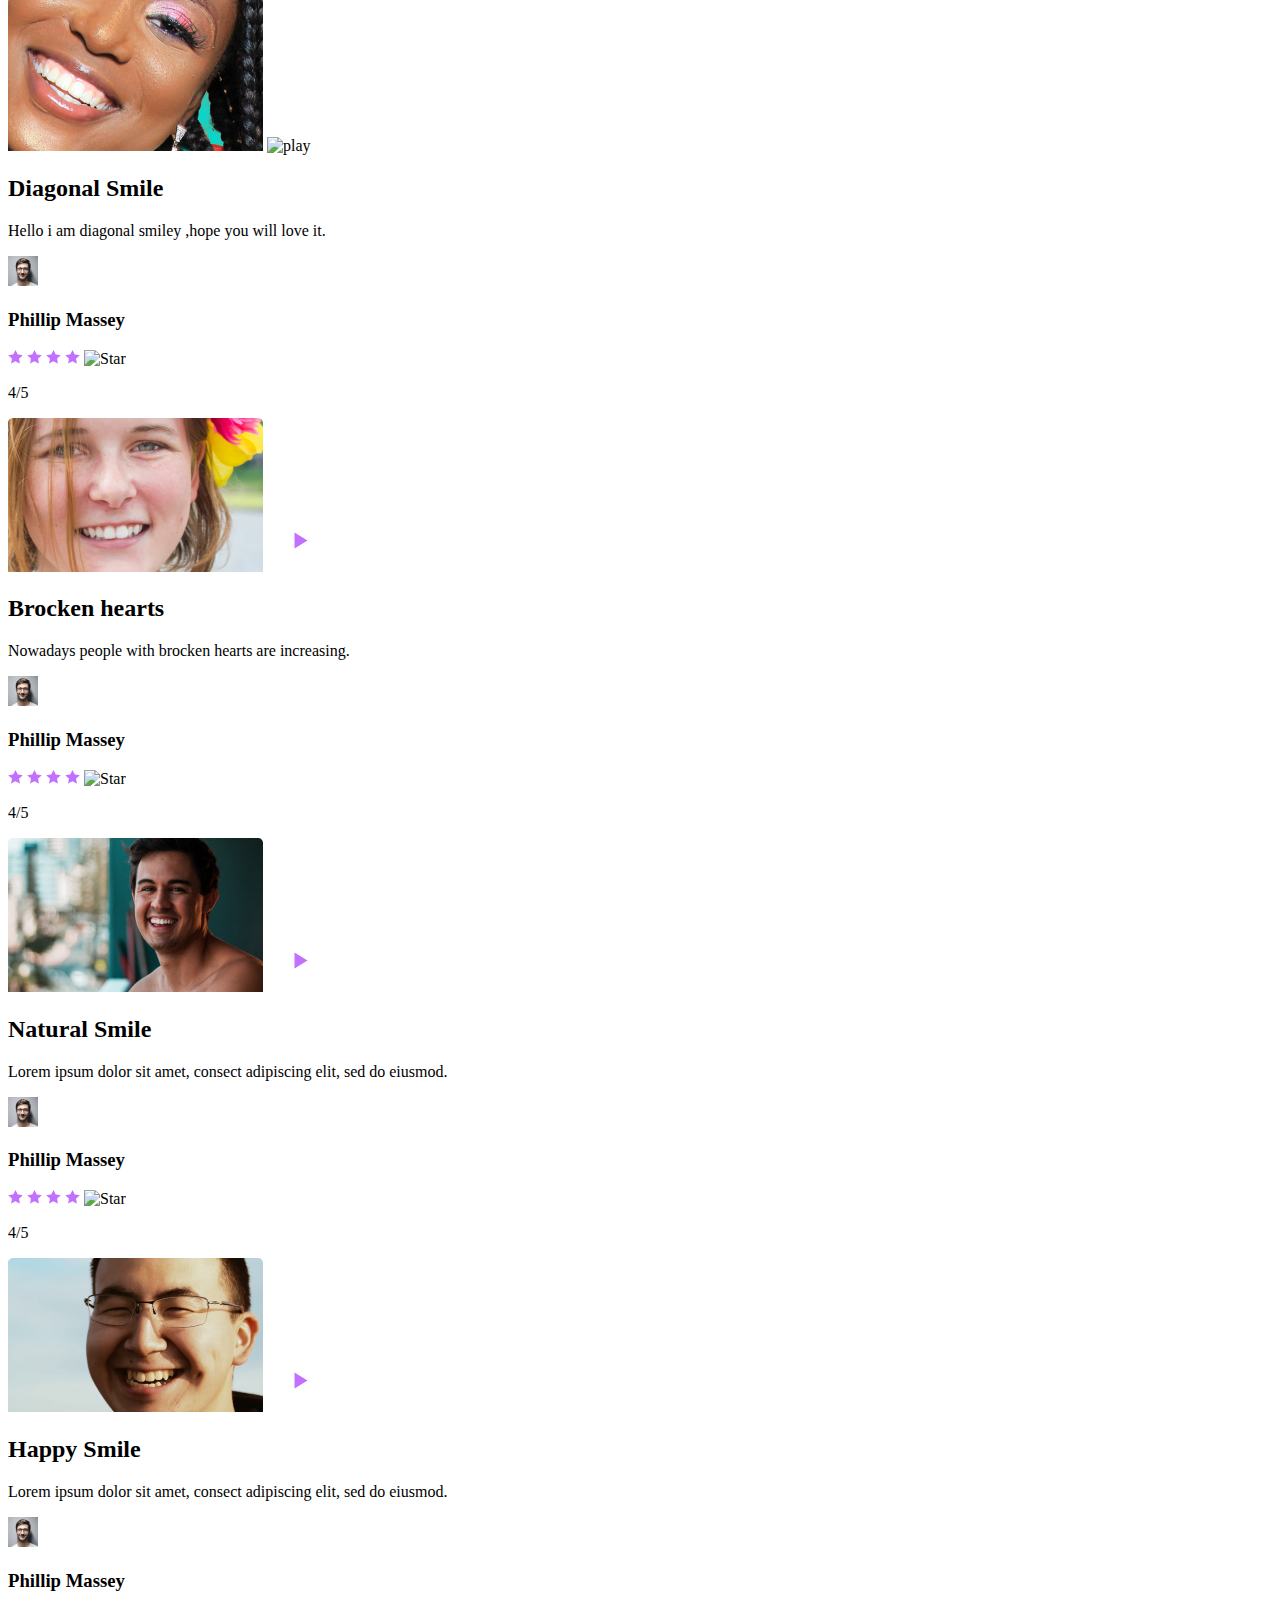
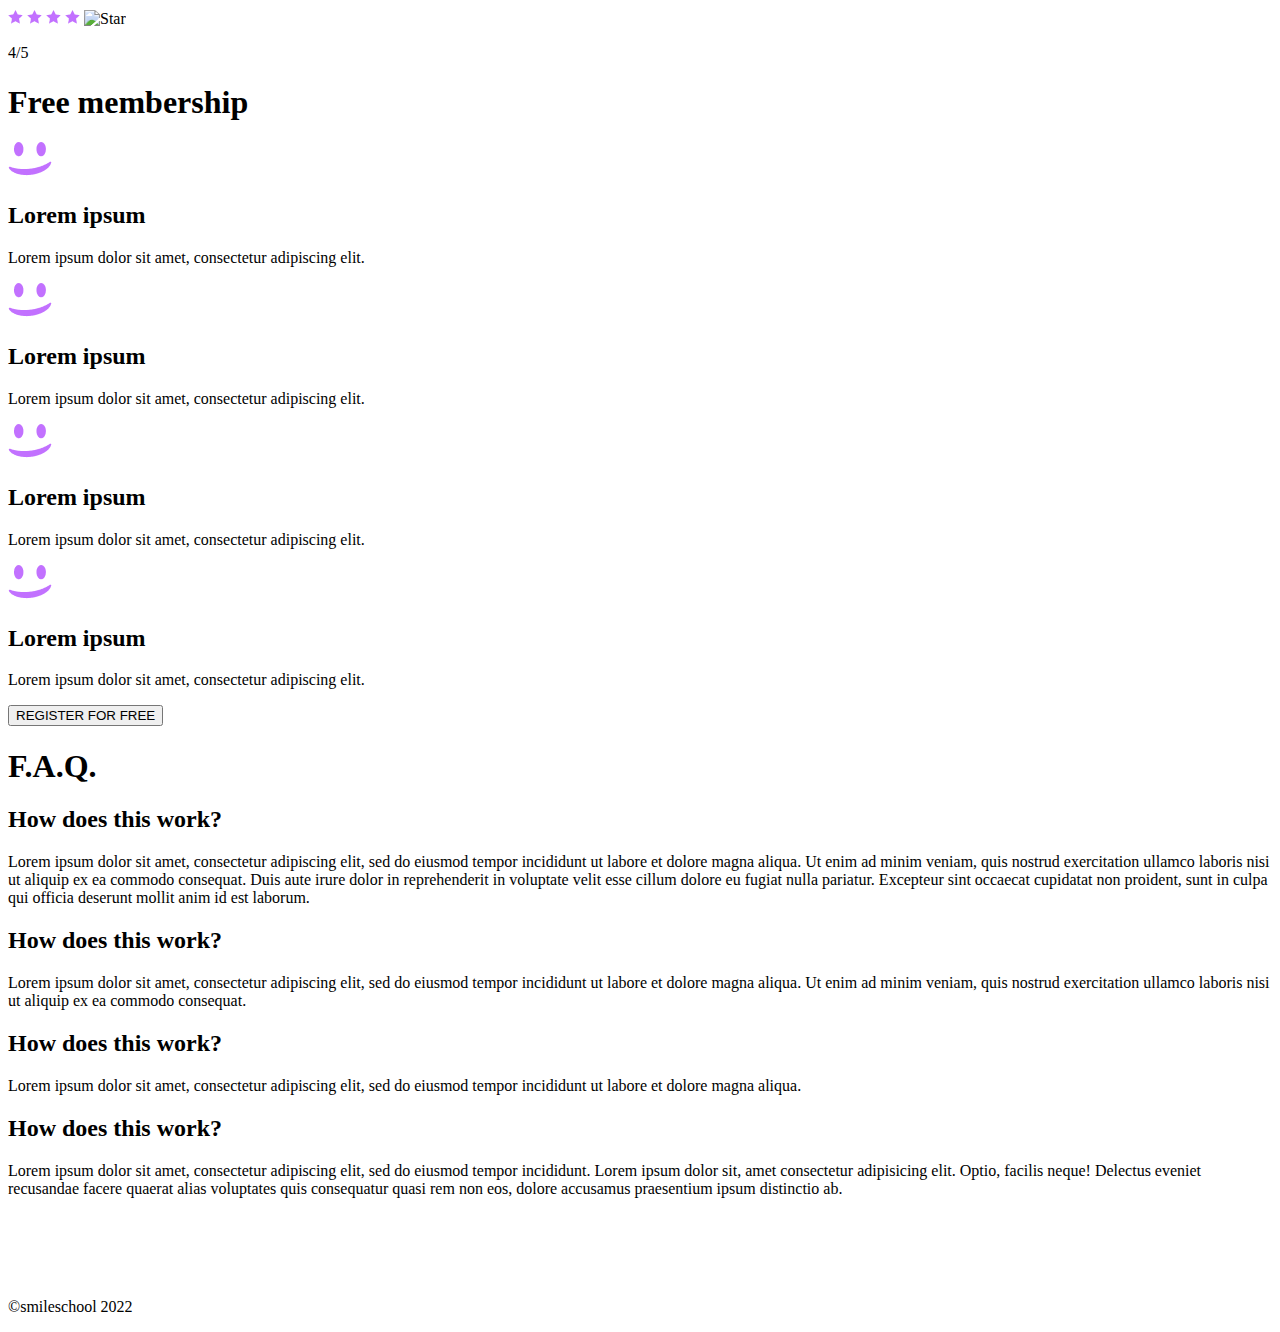
==== commit 00e64cb9: "css advanced" ====
--- a/css_advanced/index.html
+++ b/css_advanced/index.html
@@ -266,4 +266,4 @@
     </footer>
 </body>
 
-</html>+</html>
